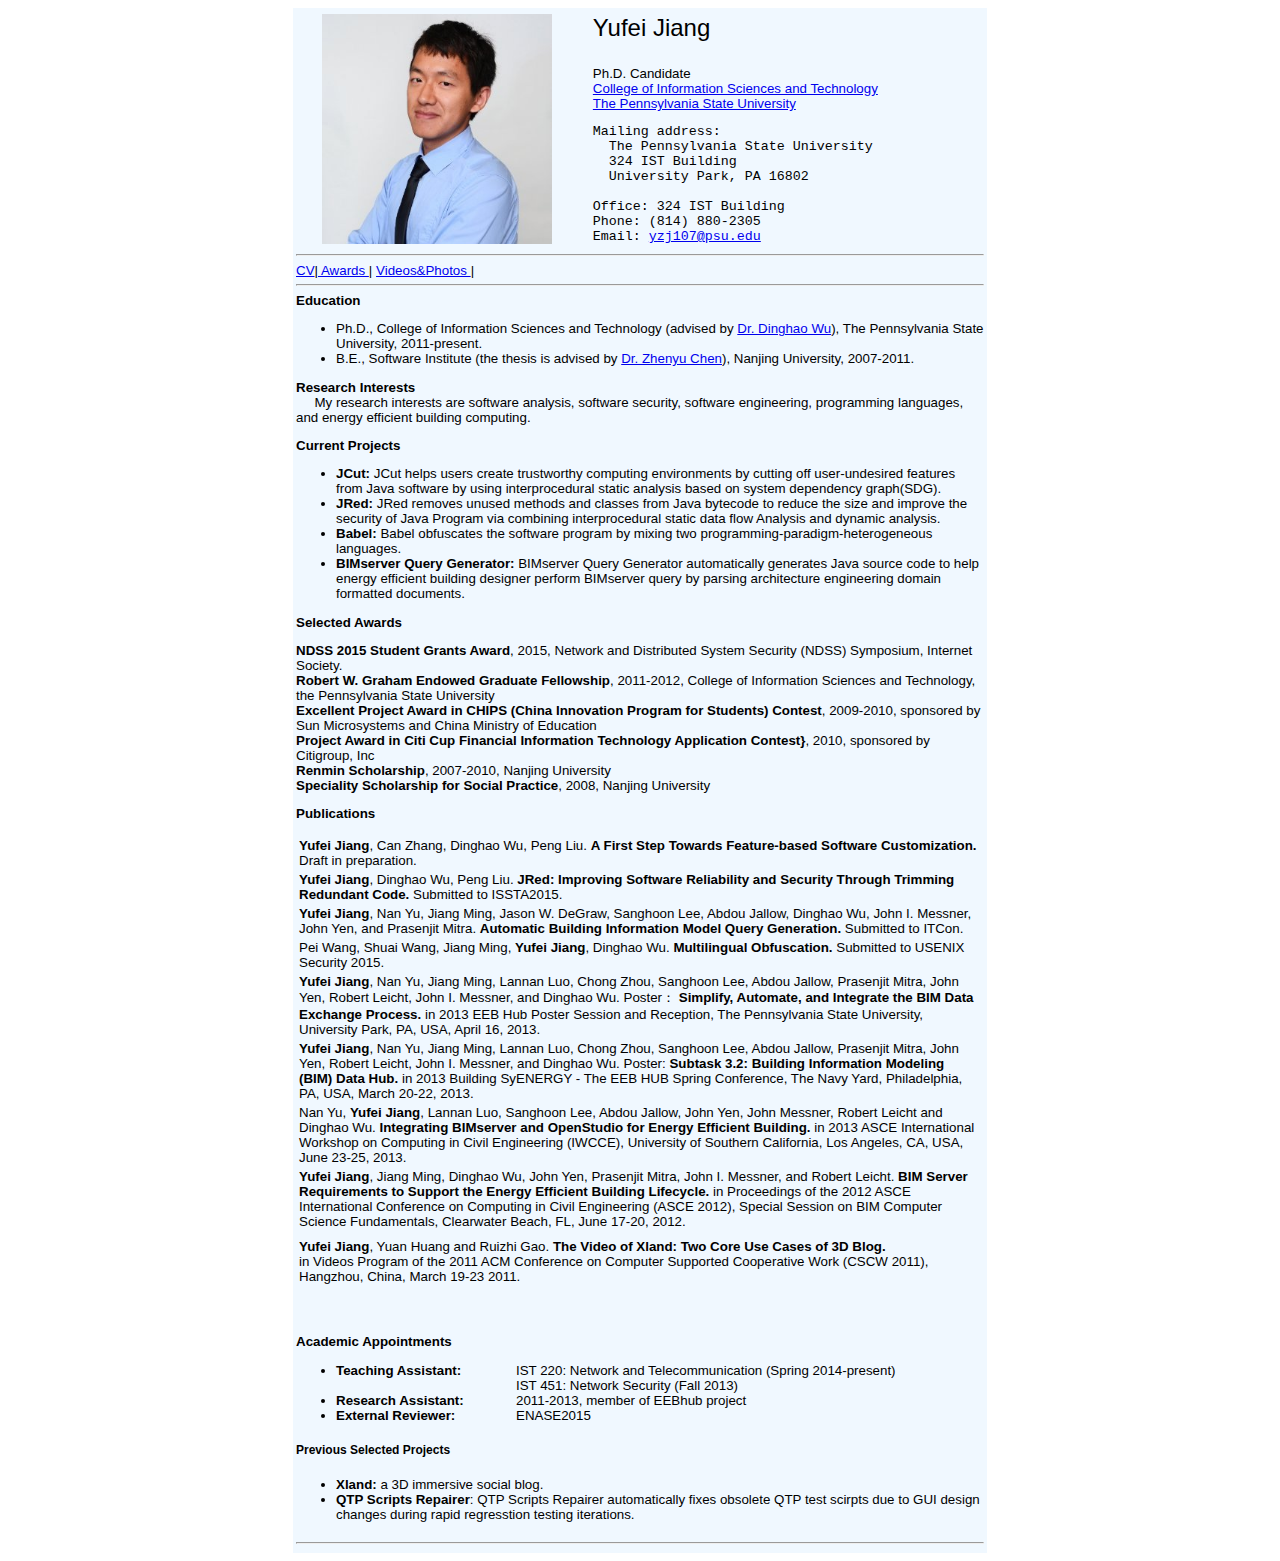
==== YufeiDirectory/index.html @ 68d772b3 "first commit" ====
<!-- saved from url=(0030)http://faculty.ist.psu.edu/wu/ -->
<html><head><meta http-equiv="Content-Type" content="text/html; charset=ISO-8859-1">
<title>Yufei Jiang's Home Page</title>
<link rel="stylesheet" type="text/css" href="./YufeiJiang Home Page_files/yufei.css">
<style id="style-1-cropbar-clipper">/* Copyright 2014 Evernote Corporation. All rights reserved. */
.en-markup-crop-options {
    top: 18px !important;
    left: 50% !important;
    margin-left: -100px !important;
    width: 200px !important;
    border: 2px rgba(255,255,255,.38) solid !important;
    border-radius: 4px !important;
}

.en-markup-crop-options div div:first-of-type {
    margin-left: 0px !important;
}
</style></head>

<body>

<!-- <basefont face="verdana,georgia,arial,times new roman,courier new,sans serif" size=1> -->
<!-- <basefont face="verdana,geneva,helvetica,arial,sans serif" size=-1 color="red"> -->

<table align="center" style="background-color:AliceBlue">
<tbody><tr>
<!-- <TD> &nbsp; &nbsp; &nbsp;  &nbsp; &nbsp; &nbsp; </TD> -->

<td width="688">
<table>
<tbody><tr>

<td>&nbsp; &nbsp; &nbsp;</td>
<td valign="middle"><img src="YufeiJiang Home Page_files/YufeiJiang.jpg" width="230" height="230" alt="Yufei Jiang"></td>
<td>&nbsp; &nbsp; &nbsp; &nbsp; &nbsp;</td>

<td valign="middle" style="background-color:AliceBlue">
<h3 id="name">Yufei Jiang</h3>
Ph.D. Candidate<br>
<a href="http://ist.psu.edu/">College of Information Sciences and Technology</a><br>
<a href="http://www.psu.edu/">The Pennsylvania State University</a><br>

<pre>Mailing address:
  The Pennsylvania State University
  324 IST Building
  University Park, PA 16802

Office: 324 IST Building
Phone: (814) 880-2305
Email: <script language="javascript">
  var who = "yzj107"
  var where = "psu"
  var domain = "edu"
  var email = who + "@" + where + "." + domain
  document.write("<a href=" + "mail" + "to:" + email + ">" + email + "</a>")
</script><a href="mailto:yzj107@psu.edu"></a>
</pre>

</td>

<!-- <TD> -->
<!-- &nbsp; &nbsp; &nbsp; -->
<!-- </TD> -->

<!-- <TD VALIGN="top" style="background-color:peru;width:30em;"> -->
<!-- <TD VALIGN="top" style="background-color:wheat;width:35em;"> -->
<!-- <TD VALIGN="top" style="background-color:wheat;width:61em"> -->
<!-- <TD VALIGN="top"> -->
<!-- <a href="bio.html">Bio</a><br> -->
<!-- <a href="wu_cv.pdf">CV</a><br> -->
<!-- <a HREF="papers/index.html">Publications</a><br> -->
<!-- | Grants -->
<!-- | Software Releases -->
<!-- </br> -->
<!-- Projects: <a href="projects/cruiser/cruiser.html">Cruiser</a>, -->
<!--                                       <a href="projects/splad/splad.html">SPLAD</a>, -->
<!--                                       <a href="http://eebhub.org/">BIM Data Hub</a> -->
                                      <!-- <a href="http://emerse.ist.psu.edu/">EMERSE</a>, -->
				      <!-- <a href="http://cani.ist.psu.edu/">Cancer Informatics<a>, -->
				      <!-- <a href="http://gpichub.org/">GPIC/HUB<a><br> -->
<!--&nbsp; &nbsp; &nbsp; &nbsp; Seminar: <a href="lions-lunch">Lions Center Lunch Seminar</a>-->
<!-- <p> -->
<!-- <IMG SRC="new.gif" HEIGHT=12 WIDTH=31> -->
<!-- <strong>I am looking for motivated students to work on research projects. Contact me if you are interested.</strong> -->
<!-- </TD> -->


</tr>
</tbody></table>

<hr>
<a href="http://www.personal.psu.edu/yzj107/yufeijiang_cv_withReferences.pdf">CV</a>|<a href="http://www.personal.psu.edu/yzj107/Awards.html"> Awards </a> | <a href="http://www.personal.psu.edu/yzj107/VideoAndPhotos.html">Videos&amp;Photos </a>|<!-- | Software Releases -->
  <hr>
<!-- <IMG SRC="new.gif" HEIGHT=12 WIDTH=31> --><!-- <IMG SRC="new.gif" HEIGHT=12 WIDTH=31> -->
<!-- <br> -->
<!-- <strong>Note: I recruit students from applicants who apply to College of IST at Penn State.</strong> -->
<!-- <br> -->
<!-- <strong>See here for more information on my research group: <a href="http://plato.ist.psu.edu/">Software Systems Security Lab</a>.</strong> -->
<!-- <br> -->
<!-- <IMG SRC="new.gif" HEIGHT=12 WIDTH=31> -->
<!-- <strong><a href="http://news.psu.edu/story/296681/2013/11/26/campus-life/state-college-again-ranked-third-best-college-town-us-students">State College again ranked third-best college town</a> -->

    <!-- [<A HREF="wu_cv.pdf">CV</A>] <\!-- Curriculum Vitae -\-> -->
    <!-- [<A HREF="wu_research_stmt.pdf">Research Statement</A>] -->
    <!-- [<A HREF="wu_teaching_stmt.pdf">Teaching Statement</A>] -->
    <!-- [<A HREF="papers/index.html">Publications</A>] -->

    <table border="0" cellspacing="0" cellpadding="0">
  <tbody>
    <tr>

<td width="696" height="544" valign="top" style="background-color:AliceBlue"><p><strong>Education</strong> </p>
<ul><li>Ph.D., College of Information Sciences and Technology (advised by <a href="http://faculty.ist.psu.edu/wu/">Dr. Dinghao Wu</a>), The Pennsylvania State University, 2011-present.</li>
<li>B.E., Software Institute (the thesis is advised by <a href="http://software.nju.edu.cn/zychen/">Dr. Zhenyu Chen</a>), Nanjing University, 2007-2011.  </li></ul>
<p><strong id="title2">Research Interests</strong>
  <!-- &nbsp;&nbsp;<A HREF="papers/index.html">Publications</A> -->
  <!-- &nbsp;&nbsp;Grants -->
  <!-- &nbsp;&nbsp;<a href="software/software.html">Software Releases</a> -->
  <br>
  &nbsp;&nbsp;&nbsp;&nbsp;
  My research interests are software analysis, software security, software engineering, programming languages, and energy efficient building computing.
  <!-- <p><strong id="title">Seminar: </strong>I initiated and have been organizing <a href="lions-lunch">Lions Center Lunch Seminar</a> since Spring 2010.</p> -->
  
  <!--
<strong id="title">Research Interests:</strong>
 I'm interested in
    security and privacy,
    cloud computing,
    social network analysis,
 programming languages, 
    concurrent and distributed programming,
    program analysis and verification,
    model checking,
    software engineering, 
and formal methods. -->
  <!--
 programming languages and compilers, 
    automated theorem proving, 
        concurrent programming, 
    and computer security. 
    language-based security, 
    logics and type systems, 
 -->
  
  <!-- <strong id="title"><a href="interests/f4.gif">Research Interests</a>:</strong> -->
  
<p><!-- <br>&nbsp;&nbsp;&nbsp;&nbsp; -->
  <!-- I do research on software systems, including software design and development,  -->
  <!--      software security, software and information assurance, -->
  <!--      software testing, software analysis and verification,  -->
  <!--      programming languages and tools, and software engineering.  -->
  <!--     I also work on a project on cloud computing for energy and environmental sustainability. -->
  
  <!-- <br>&nbsp;&nbsp;&nbsp;&nbsp; -->
  <!-- I do research on software systems, including software design and development,  -->
  <!--      software security, testing, analysis, and verification. -->
  <!-- <br>&nbsp;&nbsp;&nbsp;&nbsp; -->
  <!--     Other interests include software engineering, programming languages and tools.  -->
  <!-- <br>&nbsp;&nbsp;&nbsp;&nbsp; -->
  <!--     I also work on a project on cloud computing for energy and environmental sustainability. -->
  <!-- <ul> -->
  <!-- <li>Cloud computing for energy and environmental sustainability -->
  <!-- <li>Social network analysis with data mining and machine learning -->
  <!-- <li>Security and privacy -->
  <!-- <li>Programming languages and software engineering -->
  <strong>Current Projects</strong>
  <!-- &nbsp;&nbsp;<A HREF="papers/index.html">Publications</A> -->
  <!-- &nbsp;&nbsp;Grants -->
  <!-- &nbsp;&nbsp;<a href="software/software.html">Software Releases</a> --></p>

<ul>
  <li><strong>JCut:</strong> JCut helps users create trustworthy computing environments by cutting off user-undesired features from Java software by using interprocedural static analysis based on system dependency graph(SDG). </li>
  <li><strong>JRed:</strong> JRed removes unused methods and classes from Java bytecode to reduce the size and improve the security of Java Program via combining interprocedural static data flow Analysis and dynamic analysis.</li>
  <li><strong>Babel:</strong> Babel obfuscates the software program by mixing two programming-paradigm-heterogeneous languages.  </li>
  <li><strong>BIMserver Query Generator:</strong> BIMserver Query Generator automatically generates Java source code to help energy efficient building designer perform BIMserver query by parsing architecture engineering domain formatted documents.<!-- <LI><A href="http://gpichub.org/"><strong>GPIC/HUB: Greater Philadelphia Innovation Cluster for Energy Efficient Buildings</strong></A> -->
<!-- (<A href="http://www.research.psu.edu/industry/theiron/fall-2010/doe-energy-innovation-hub/">Press release</a>) -->
<!-- <LI><strong>Malware attribution analysis and classification</strong> -->
<!-- <LI><A href="http://cani.ist.psu.edu/"><strong>Cancer Informatics Initiative</strong></A> -->
<!-- <LI><A href="http://emerse.ist.psu.edu/"><strong>EMERSE: Enhanced Messaging for the Emergency Response SEctor</strong></A> --></li>
</ul>

<p><strong>Selected Awards</strong></p>
<p><b>NDSS 2015 Student Grants Award</b>, 2015, Network and Distributed System Security (NDSS) Symposium, Internet Society.<br />
<strong>Robert W. Graham Endowed Graduate Fellowship</strong>,   2011-2012, College of Information Sciences and Technology, the Pennsylvania State University<br />
  <strong>Excellent Project Award in CHIPS (China Innovation Program for Students) Contest</strong>, 2009-2010, sponsored by Sun Microsystems and China Ministry of Education<br />
  <strong>Project Award in Citi Cup Financial  Information Technology Application Contest}</strong>, 2010, sponsored by Citigroup, Inc<br />
  <strong>Renmin Scholarship</strong>, 2007-2010, Nanjing University<br/>
  <strong>Speciality Scholarship for Social Practice</strong>, 2008, Nanjing University</p>

<p><strong>Publications</strong></p>
<table width="" border="0">
  <tr>
    <td width="690"><strong>Yufei Jiang</strong>, Can Zhang, Dinghao Wu, Peng Liu. <strong>A First Step Towards Feature-based Software Customization.</strong> Draft in preparation.</td>
  </tr>
  <tr>
    <td width="690"><strong>Yufei Jiang</strong>, Dinghao Wu, Peng Liu. <strong>JRed: Improving Software Reliability and Security Through Trimming Redundant Code.</strong> Submitted to ISSTA2015.</td>
  </tr>
  <tr>
    <td><strong>Yufei Jiang</strong>, Nan Yu, Jiang Ming, Jason W. DeGraw, Sanghoon Lee, Abdou Jallow, Dinghao Wu, John I. Messner, John Yen, and Prasenjit Mitra. <strong>Automatic Building Information Model Query Generation.</strong> Submitted to ITCon.</td>
  </tr>
  <tr>
    <td> Pei Wang, Shuai Wang, Jiang Ming, <strong>Yufei Jiang</strong>, Dinghao Wu. <strong>Multilingual Obfuscation.</strong> Submitted to USENIX Security 2015.</td>
  </tr>
  <tr>
    <td><strong>Yufei Jiang</strong>, Nan Yu, Jiang Ming, Lannan Luo, Chong Zhou, Sanghoon Lee, Abdou Jallow, Prasenjit Mitra, John Yen, Robert Leicht, John I. Messner, and Dinghao Wu. Poster&#65306; <strong>Simplify, Automate, and Integrate the BIM Data Exchange Process.</strong> in 2013 EEB Hub Poster Session and Reception, The Pennsylvania State University, University Park, PA, USA, April 16, 2013.</td>
  </tr>
  <tr>
    <td><strong>Yufei Jiang</strong>, Nan Yu, Jiang Ming, Lannan Luo, Chong Zhou, Sanghoon Lee, Abdou Jallow, Prasenjit Mitra, John Yen, Robert Leicht, John I. Messner, and Dinghao Wu. Poster: <strong>Subtask 3.2: Building Information Modeling (BIM) Data Hub.</strong> in 2013 Building SyENERGY - The EEB HUB Spring Conference, The Navy Yard,  Philadelphia, PA, USA, March 20-22, 2013.</td>
  </tr>
  <tr>
    <td> Nan Yu, <strong>Yufei Jiang</strong>, Lannan Luo, Sanghoon Lee, Abdou Jallow, John Yen, John Messner, Robert Leicht and Dinghao Wu. <strong>Integrating BIMserver and OpenStudio for Energy Efficient Building.</strong> in 2013 ASCE International Workshop on Computing in Civil Engineering (IWCCE), University of Southern California, Los Angeles, CA, USA, June 23-25, 2013.</td>
  </tr>
  <tr>
    <td> <strong>Yufei Jiang</strong>, Jiang Ming, Dinghao Wu, John Yen, Prasenjit Mitra, John I. Messner, and Robert Leicht. <strong>BIM Server Requirements to Support the Energy Efficient Building Lifecycle.</strong> in Proceedings of the 2012 ASCE International Conference on Computing in Civil Engineering (ASCE 2012), Special Session on BIM Computer Science Fundamentals, Clearwater Beach, FL, June 17-20, 2012.</td>
  </tr>
  <tr>
    <td height="59"><strong>Yufei Jiang</strong>, Yuan Huang and Ruizhi Gao. <strong>The Video of Xland: Two Core Use Cases of 3D Blog.</strong><br>
in Videos Program of the 2011 ACM Conference on Computer Supported Cooperative Work (CSCW 2011), Hangzhou, China, March 19-23 2011.</td>
  </tr>
</table>

<p>&nbsp;</p>

<strong>Academic Appointments</strong>
<ul>
  <table border="0" cellspacing="0" cellpadding="0">
  <tbody>
    <tr>
      <td width="180"><strong id="title3"><li>Teaching Assistant:&nbsp;&nbsp;</li> </strong></td>
      <td width="459">IST 220: Network and Telecommunication (Spring 2014-present)</td>
    </tr>
    <tr>
      <td></td>
      <td>IST 451: Network Security (Fall 2013)</td>
    </tr>
  </tbody>
</table>

  <table border="0" cellspacing="0" cellpadding="0">
  <tbody>
    <tr>
      <td width="180"><strong id="title3"><li>Research Assistant:&nbsp;&nbsp;</li> </strong></td>
      <td width="459">2011-2013, member of EEBhub project</td>
    </tr>
  </tbody>
</table>
  <table border="0" cellspacing="0" cellpadding="0">
  <tbody>
    <tr>
      <td width="180"><strong id="title3"><li>External Reviewer:&nbsp;&nbsp;</li> </strong></td>
      <td width="459">ENASE2015</td>
    </tr>
  </tbody>
</table>    
</ul>

<h5 id="title">Previous Selected Projects</h5>
<ul>
  <li><strong>Xland: </strong>a 3D immersive social blog.</li>
  <li><strong>QTP Scripts Repairer</strong>:
    QTP Scripts Repairer automatically fixes obsolete QTP test scirpts due to GUI design changes during rapid regresstion testing iterations. </li></ul>

</td>

<!-- <td> -->
<!-- <\!--<a href="interests/f4.gif"><IMG SRC="interests/f4.gif" width=800></a>-\-> -->
<!-- </td> -->

<!-- <TD> -->
<!-- &nbsp; &nbsp; &nbsp; -->
<!-- </TD> -->

<!-- <td style="background-color:AliceBlue"> -->

<!-- <H5 id="title">Current Projects: -->
<!-- <\!-- &nbsp;&nbsp;<A HREF="papers/index.html">Publications</A> -\-> -->
<!-- <\!-- &nbsp;&nbsp;Grants -\-> -->
<!-- <\!-- &nbsp;&nbsp;<a href="software/software.html">Software Releases</a> -\-> -->
<!-- </h5> -->

<!-- <UL> -->
<!-- <LI><A href="projects/cruiser/cruiser.html"><strong>Cruiser: Concurrent Buffer Overflow Monitoring Using Lock-free Data Structures</strong></A> -->
<!-- <LI><A href="projects/splad/splad.html"><strong>SPLAD: Obfuscation Resilient Software Plagiarism Detection</strong></a> -->
<!-- <\!-- <LI><A href="http://eebhub.org/"><strong>EEB HUB: Cloud Computing for Energy Efficient Building Design</strong></A> -\-> -->
<!-- <LI><A href="http://eebhub.org/"><strong>BIM Data Hub: Software Interoperability for Building Information Modeling</strong></A> -->
<!-- <\!-- <LI><A href="http://gpichub.org/"><strong>GPIC/HUB: Greater Philadelphia Innovation Cluster for Energy Efficient Buildings</strong></A> -\-> -->
<!-- <\!-- (<A href="http://www.research.psu.edu/industry/theiron/fall-2010/doe-energy-innovation-hub/">Press release</a>) -\-> -->
<!-- <\!-- <LI><strong>Malware attribution analysis and classification</strong> -\-> -->
<!-- <\!-- <LI><A href="http://cani.ist.psu.edu/"><strong>Cancer Informatics Initiative</strong></A> -\-> -->
<!-- <\!-- <LI><A href="http://emerse.ist.psu.edu/"><strong>EMERSE: Enhanced Messaging for the Emergency Response SEctor</strong></A> -\-> -->
<!-- </UL> -->

<!-- <H5 id="title">Previous Projects</H5> -->
<!-- <UL> -->
<!-- <LI><A href="http://www.cs.princeton.edu/sip/projects/pcc/"><strong>Foundational Proof-Carrying Code</strong></A> -->
<!--       for security of untrusted code. -->

<!-- <LI><A href="papers/kiss.pdf"><strong>KISS</strong></A>: -->
<!--     Debugging concurrent programs with sequential analysis. -->

<!-- <LI><A href="http://research.microsoft.com/pubs/70617/tr-2008-108.pdf"><strong>EspC:</strong></A> -->
<!--     Program analysis on large-scale production code for concurrency defect detection. -->

<!-- <\!-- <LI>Static analysis of security vulnerabilities in JavaScript. -\-> -->

<!-- <\!-- <LI>Heap abstraction and refinement for software model checking in <A href="http://research.microsoft.com/zing/"><strong>Zing</strong></A>. -\-> -->

<!-- <LI><A href=""><strong>Formal Methods</strong></A> -->
<!--       for software specification and verification. -->
<!-- </UL> -->

<!-- </td> -->

</tr>
</tbody></table>

<hr>
<script src="//platform.linkedin.com/in.js" type="text/javascript"></script>
<script type="IN/MemberProfile" data-id="https://www.linkedin.com/pub/yufei-jiang/23/579/94b" data-format="hover" data-related="false"></script></td>
</tr>
</tbody></table>




</body></html>
---- YufeiDirectory/YufeiJiang Home Page_files/yufei.css ----
body
{
font-family: verdana,geneva,helvetica,arial,sans-serif;
font-size:10pt;
}
table
{
font-family:verdana,geneva,helvetica,arial,sans-serif;
font-size:10pt;
}
#name
{
font-size:24px;
font-weight:normal;
}
#title
{
font-size:9pt;
}

td.box {
  /* font-size: 8pt; */
  background-color : #ffffff;
  padding-top: 3;
  padding-bottom: 3;
  padding-left: 3;
  padding-right: 3;
  border: #000000;
  border-style: solid;
  border-right-width: 1px;
  border-left-width: 1px;
  border-top-width: 1px;
  border-bottom-width: 1px;
}
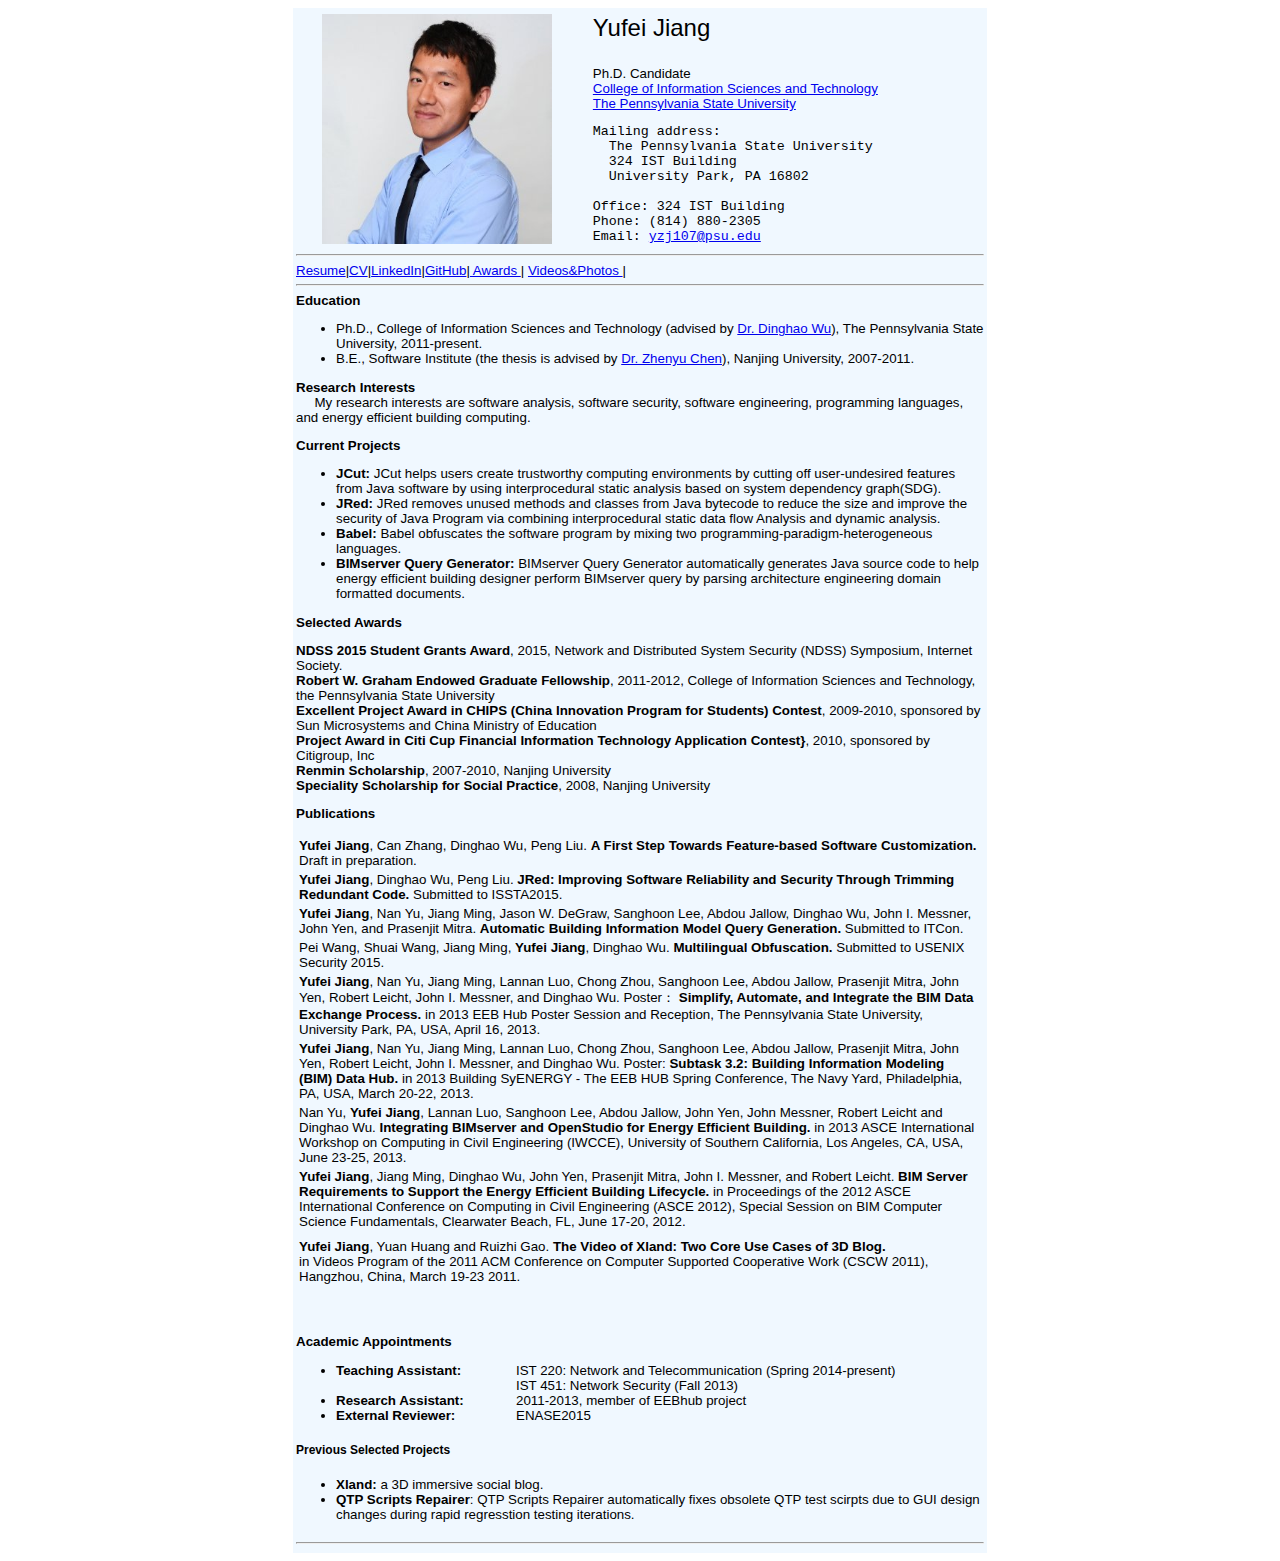
==== commit c88e74be: "update" ====
--- a/YufeiDirectory/index.html
+++ b/YufeiDirectory/index.html
@@ -90,7 +90,7 @@
 </tbody></table>
 
 <hr>
-<a href="http://www.personal.psu.edu/yzj107/yufeijiang_cv_withReferences.pdf">CV</a>|<a href="http://www.personal.psu.edu/yzj107/Awards.html"> Awards </a> | <a href="http://www.personal.psu.edu/yzj107/VideoAndPhotos.html">Videos&amp;Photos </a>|<!-- | Software Releases -->
+<a href="http://www.personal.psu.edu/yzj107/Yufei_Jiang_Resume.pdf">Resume</a>|<a href="http://www.personal.psu.edu/yzj107/YufeiJiang_CV.pdf">CV</a>|<a href="https://www.linkedin.com/in/yufeijiangpsu">LinkedIn</a>|<a href="https://github.com/jjsahalf">GitHub</a>|<a href="http://www.personal.psu.edu/yzj107/Awards.html"> Awards </a> | <a href="http://www.personal.psu.edu/yzj107/VideoAndPhotos.html">Videos&amp;Photos </a>|<!-- | Software Releases -->
   <hr>
 <!-- <IMG SRC="new.gif" HEIGHT=12 WIDTH=31> --><!-- <IMG SRC="new.gif" HEIGHT=12 WIDTH=31> -->
 <!-- <br> -->
@@ -324,4 +324,4 @@
 
 
 
-</body></html>+</body></html>
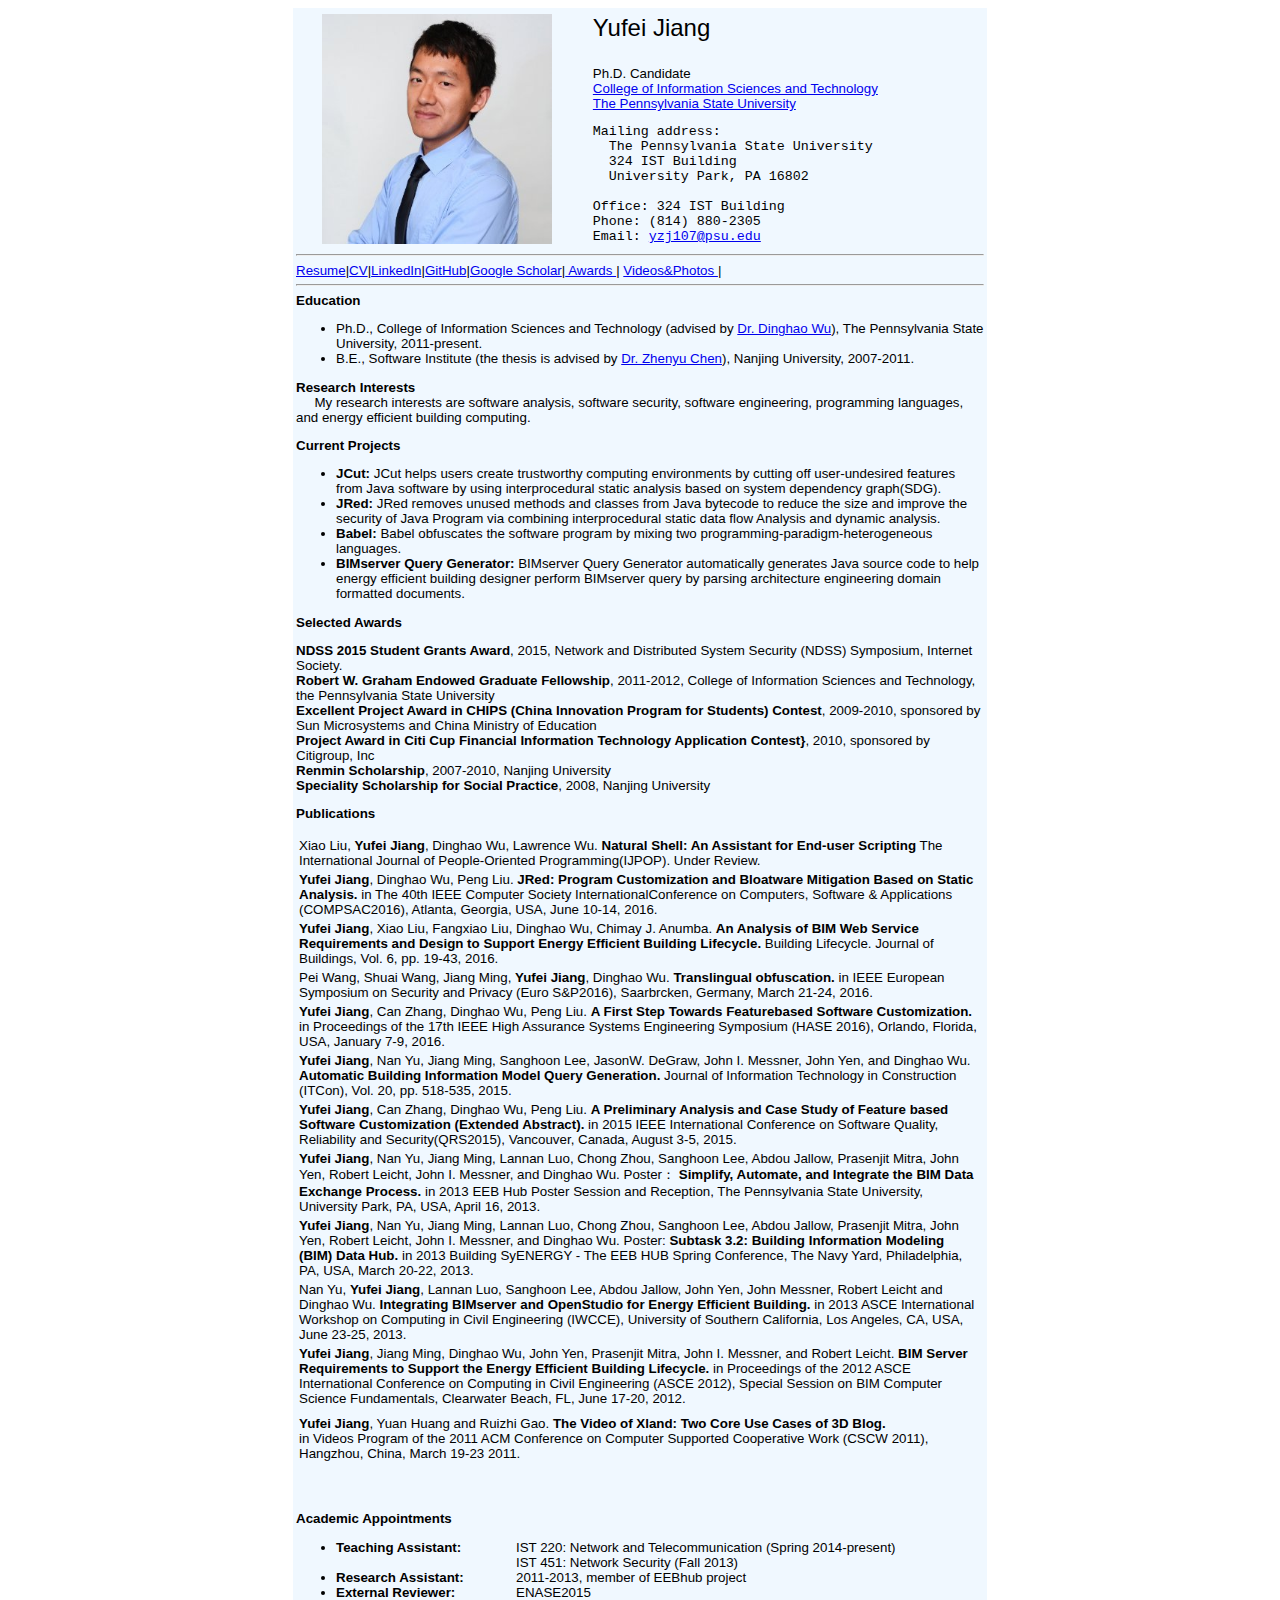
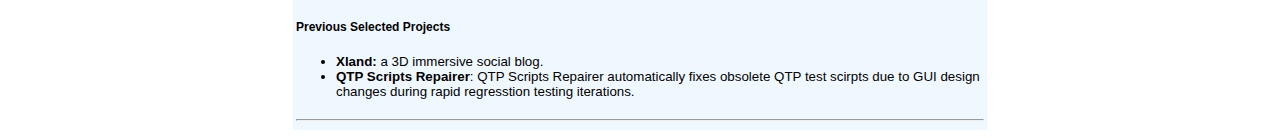
==== commit 74cb8843: "a big update" ====
--- a/YufeiDirectory/index.html
+++ b/YufeiDirectory/index.html
@@ -90,7 +90,7 @@
 </tbody></table>
 
 <hr>
-<a href="http://www.personal.psu.edu/yzj107/Yufei_Jiang_Resume.pdf">Resume</a>|<a href="http://www.personal.psu.edu/yzj107/YufeiJiang_CV.pdf">CV</a>|<a href="https://www.linkedin.com/in/yufeijiangpsu">LinkedIn</a>|<a href="https://github.com/jjsahalf">GitHub</a>|<a href="http://www.personal.psu.edu/yzj107/Awards.html"> Awards </a> | <a href="http://www.personal.psu.edu/yzj107/VideoAndPhotos.html">Videos&amp;Photos </a>|<!-- | Software Releases -->
+<a href="http://www.personal.psu.edu/yzj107/Yufei_Jiang_Resume.pdf">Resume</a>|<a href="http://www.personal.psu.edu/yzj107/YufeiJiang_CV.pdf">CV</a>|<a href="https://www.linkedin.com/in/yufeijiangpsu">LinkedIn</a>|<a href="https://github.com/jjsahalf">GitHub</a>|<a href="https://scholar.google.com/citations?user=I3SIsn8AAAAJ&hl=en&oi=ao">Google Scholar</a>|<a href="http://www.personal.psu.edu/yzj107/Awards.html"> Awards </a> | <a href="http://www.personal.psu.edu/yzj107/VideoAndPhotos.html">Videos&amp;Photos </a>|<!-- | Software Releases -->
   <hr>
 <!-- <IMG SRC="new.gif" HEIGHT=12 WIDTH=31> --><!-- <IMG SRC="new.gif" HEIGHT=12 WIDTH=31> -->
 <!-- <br> -->
@@ -191,28 +191,37 @@
 <p><strong>Publications</strong></p>
 <table width="" border="0">
   <tr>
-    <td width="690"><strong>Yufei Jiang</strong>, Can Zhang, Dinghao Wu, Peng Liu. <strong>A First Step Towards Feature-based Software Customization.</strong> Draft in preparation.</td>
-  </tr>
-  <tr>
-    <td width="690"><strong>Yufei Jiang</strong>, Dinghao Wu, Peng Liu. <strong>JRed: Improving Software Reliability and Security Through Trimming Redundant Code.</strong> Submitted to ISSTA2015.</td>
-  </tr>
-  <tr>
-    <td><strong>Yufei Jiang</strong>, Nan Yu, Jiang Ming, Jason W. DeGraw, Sanghoon Lee, Abdou Jallow, Dinghao Wu, John I. Messner, John Yen, and Prasenjit Mitra. <strong>Automatic Building Information Model Query Generation.</strong> Submitted to ITCon.</td>
-  </tr>
-  <tr>
-    <td> Pei Wang, Shuai Wang, Jiang Ming, <strong>Yufei Jiang</strong>, Dinghao Wu. <strong>Multilingual Obfuscation.</strong> Submitted to USENIX Security 2015.</td>
-  </tr>
-  <tr>
-    <td><strong>Yufei Jiang</strong>, Nan Yu, Jiang Ming, Lannan Luo, Chong Zhou, Sanghoon Lee, Abdou Jallow, Prasenjit Mitra, John Yen, Robert Leicht, John I. Messner, and Dinghao Wu. Poster&#65306; <strong>Simplify, Automate, and Integrate the BIM Data Exchange Process.</strong> in 2013 EEB Hub Poster Session and Reception, The Pennsylvania State University, University Park, PA, USA, April 16, 2013.</td>
-  </tr>
-  <tr>
-    <td><strong>Yufei Jiang</strong>, Nan Yu, Jiang Ming, Lannan Luo, Chong Zhou, Sanghoon Lee, Abdou Jallow, Prasenjit Mitra, John Yen, Robert Leicht, John I. Messner, and Dinghao Wu. Poster: <strong>Subtask 3.2: Building Information Modeling (BIM) Data Hub.</strong> in 2013 Building SyENERGY - The EEB HUB Spring Conference, The Navy Yard,  Philadelphia, PA, USA, March 20-22, 2013.</td>
-  </tr>
-  <tr>
-    <td> Nan Yu, <strong>Yufei Jiang</strong>, Lannan Luo, Sanghoon Lee, Abdou Jallow, John Yen, John Messner, Robert Leicht and Dinghao Wu. <strong>Integrating BIMserver and OpenStudio for Energy Efficient Building.</strong> in 2013 ASCE International Workshop on Computing in Civil Engineering (IWCCE), University of Southern California, Los Angeles, CA, USA, June 23-25, 2013.</td>
-  </tr>
-  <tr>
-    <td> <strong>Yufei Jiang</strong>, Jiang Ming, Dinghao Wu, John Yen, Prasenjit Mitra, John I. Messner, and Robert Leicht. <strong>BIM Server Requirements to Support the Energy Efficient Building Lifecycle.</strong> in Proceedings of the 2012 ASCE International Conference on Computing in Civil Engineering (ASCE 2012), Special Session on BIM Computer Science Fundamentals, Clearwater Beach, FL, June 17-20, 2012.</td>
+    <td width="690">Xiao Liu, <strong>Yufei Jiang</strong>, Dinghao Wu, Lawrence Wu. <strong>Natural Shell: An Assistant for End-user Scripting</strong> The International Journal of People-Oriented Programming(IJPOP). Under Review.</td>
+  </tr>
+  <tr>
+    <td width="690"><strong>Yufei Jiang</strong>, Dinghao Wu, Peng Liu. <strong>JRed: Program Customization and Bloatware Mitigation Based on Static Analysis.</strong> in The 40th IEEE Computer Society InternationalConference on Computers, Software & Applications (COMPSAC2016), Atlanta, Georgia, USA, June 10-14, 2016.</td>
+  </tr>
+  <tr>
+    <td width="690"><strong>Yufei Jiang</strong>, Xiao Liu, Fangxiao Liu, Dinghao Wu, Chimay J. Anumba. <strong>An Analysis of BIM Web Service Requirements and Design to Support Energy Efficient Building Lifecycle.</strong> Building Lifecycle. Journal of Buildings, Vol. 6, pp. 19-43, 2016.</td>
+  </tr>
+  <tr>
+    <td width="690"> Pei Wang, Shuai Wang, Jiang Ming, <strong>Yufei Jiang</strong>, Dinghao Wu. <strong>Translingual obfuscation.</strong> in IEEE European Symposium on Security and Privacy (Euro S&P2016), Saarbrcken, Germany, March 21-24, 2016.</td>
+  </tr>
+  <tr>
+    <td width="690"><strong>Yufei Jiang</strong>, Can Zhang, Dinghao Wu, Peng Liu. <strong>A First Step Towards Featurebased Software Customization.</strong> in Proceedings of the 17th IEEE High Assurance Systems Engineering Symposium (HASE 2016), Orlando, Florida, USA, January 7-9, 2016.</td>
+  </tr>
+  <tr>
+    <td width="690"><strong>Yufei Jiang</strong>, Nan Yu, Jiang Ming, Sanghoon Lee, JasonW. DeGraw, John I. Messner, John Yen, and Dinghao Wu. <strong>Automatic Building Information Model Query Generation.</strong> Journal of Information Technology in Construction (ITCon), Vol. 20, pp. 518-535, 2015.</td>
+  </tr>
+  <tr>
+    <td width="690"><strong>Yufei Jiang</strong>, Can Zhang, Dinghao Wu, Peng Liu. <strong>A Preliminary Analysis and Case Study of Feature based Software Customization (Extended Abstract).</strong> in 2015 IEEE International Conference on Software Quality, Reliability and Security(QRS2015), Vancouver, Canada, August 3-5, 2015.</td>
+  </tr>
+  <tr>
+    <td width="690"><strong>Yufei Jiang</strong>, Nan Yu, Jiang Ming, Lannan Luo, Chong Zhou, Sanghoon Lee, Abdou Jallow, Prasenjit Mitra, John Yen, Robert Leicht, John I. Messner, and Dinghao Wu. Poster&#65306; <strong>Simplify, Automate, and Integrate the BIM Data Exchange Process.</strong> in 2013 EEB Hub Poster Session and Reception, The Pennsylvania State University, University Park, PA, USA, April 16, 2013.</td>
+  </tr>
+  <tr>
+    <td width="690"><strong>Yufei Jiang</strong>, Nan Yu, Jiang Ming, Lannan Luo, Chong Zhou, Sanghoon Lee, Abdou Jallow, Prasenjit Mitra, John Yen, Robert Leicht, John I. Messner, and Dinghao Wu. Poster: <strong>Subtask 3.2: Building Information Modeling (BIM) Data Hub.</strong> in 2013 Building SyENERGY - The EEB HUB Spring Conference, The Navy Yard,  Philadelphia, PA, USA, March 20-22, 2013.</td>
+  </tr>
+  <tr>
+    <td width="690"> Nan Yu, <strong>Yufei Jiang</strong>, Lannan Luo, Sanghoon Lee, Abdou Jallow, John Yen, John Messner, Robert Leicht and Dinghao Wu. <strong>Integrating BIMserver and OpenStudio for Energy Efficient Building.</strong> in 2013 ASCE International Workshop on Computing in Civil Engineering (IWCCE), University of Southern California, Los Angeles, CA, USA, June 23-25, 2013.</td>
+  </tr>
+  <tr>
+    <td width="690"> <strong>Yufei Jiang</strong>, Jiang Ming, Dinghao Wu, John Yen, Prasenjit Mitra, John I. Messner, and Robert Leicht. <strong>BIM Server Requirements to Support the Energy Efficient Building Lifecycle.</strong> in Proceedings of the 2012 ASCE International Conference on Computing in Civil Engineering (ASCE 2012), Special Session on BIM Computer Science Fundamentals, Clearwater Beach, FL, June 17-20, 2012.</td>
   </tr>
   <tr>
     <td height="59"><strong>Yufei Jiang</strong>, Yuan Huang and Ruizhi Gao. <strong>The Video of Xland: Two Core Use Cases of 3D Blog.</strong><br>
